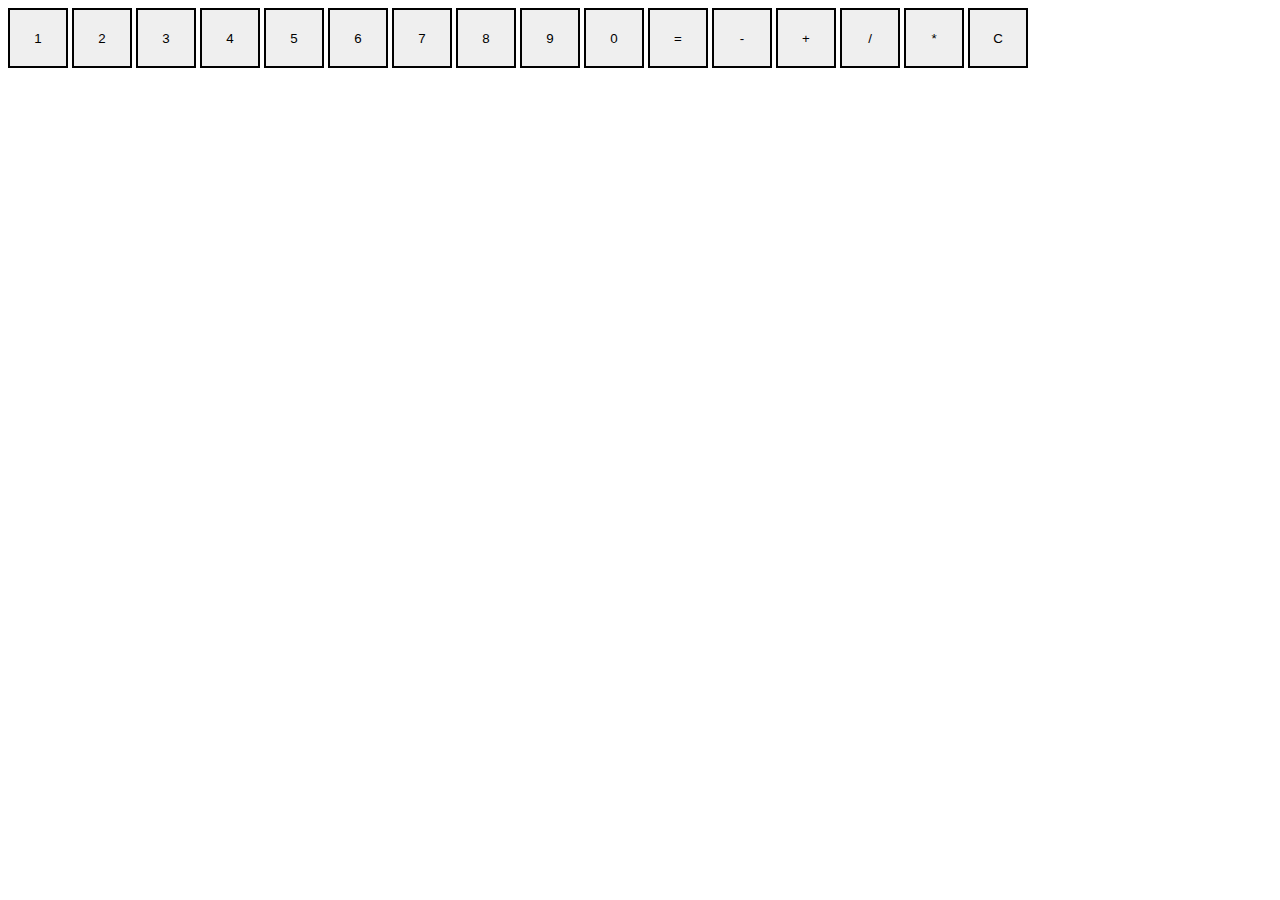
==== d02/calculator/index.html @ 55efc5fb "all buttons console.log their inner HTML..not much else works" ====
<!DOCTYPE html>
<html>
  <head>
    <meta charset="utf-8">
    <title>Calculator</title>
    <link rel="stylesheet" href="style.css">

  </head>
  <body>

    <button class='num'>1</button>
    <button class='num'>2</button>
    <button class='num'>3</button>
    <button class='num'>4</button>
    <button class='num'>5</button>
    <button class='num'>6</button>
    <button class='num'>7</button>
    <button class='num'>8</button>
    <button class='num'>9</button>
    <button class='num'>0</button>
    <button id='equal'='operator'>=</button>
    <button class='operator'>-</button>
    <button class='operator'>+</button>
    <button class='operator'>/</button>
    <button class='operator'>*</button>
    <button id='clear'>C</button>

    <script src="./app.js" charset="utf-8"></script>
  </body>
</html>
---- d02/calculator/style.css ----
button {
  height: 60px;
  width: 60px;
  border: 2px solid black;
}
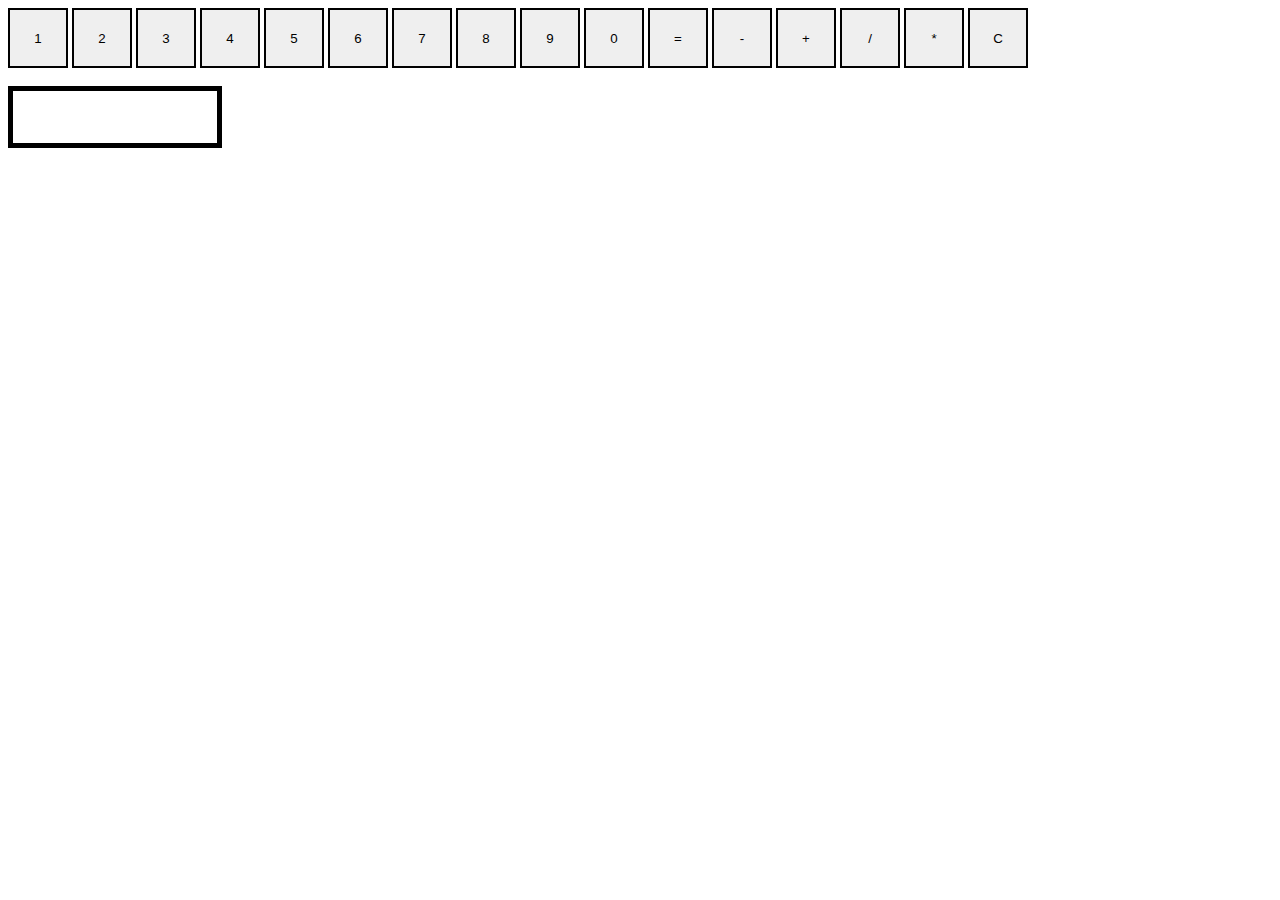
==== commit 42c9d0ab: "changed the div display to an input and changed the code for everything to work. Looks very basic bu" ====
--- a/d02/calculator/index.html
+++ b/d02/calculator/index.html
@@ -25,6 +25,9 @@
     <button class='operator'>*</button>
     <button id='clear'>C</button>
 
+    <br><br>
+    <input type="input" name="name" value="">
+
     <script src="./app.js" charset="utf-8"></script>
   </body>
 </html>
--- a/d02/calculator/style.css
+++ b/d02/calculator/style.css
@@ -3,3 +3,11 @@
   width: 60px;
   border: 2px solid black;
 }
+
+input {
+  width: 200px;
+  height: 50px;
+  border: 5px solid black;
+  text-align: right;
+  font-size: 25px;
+}
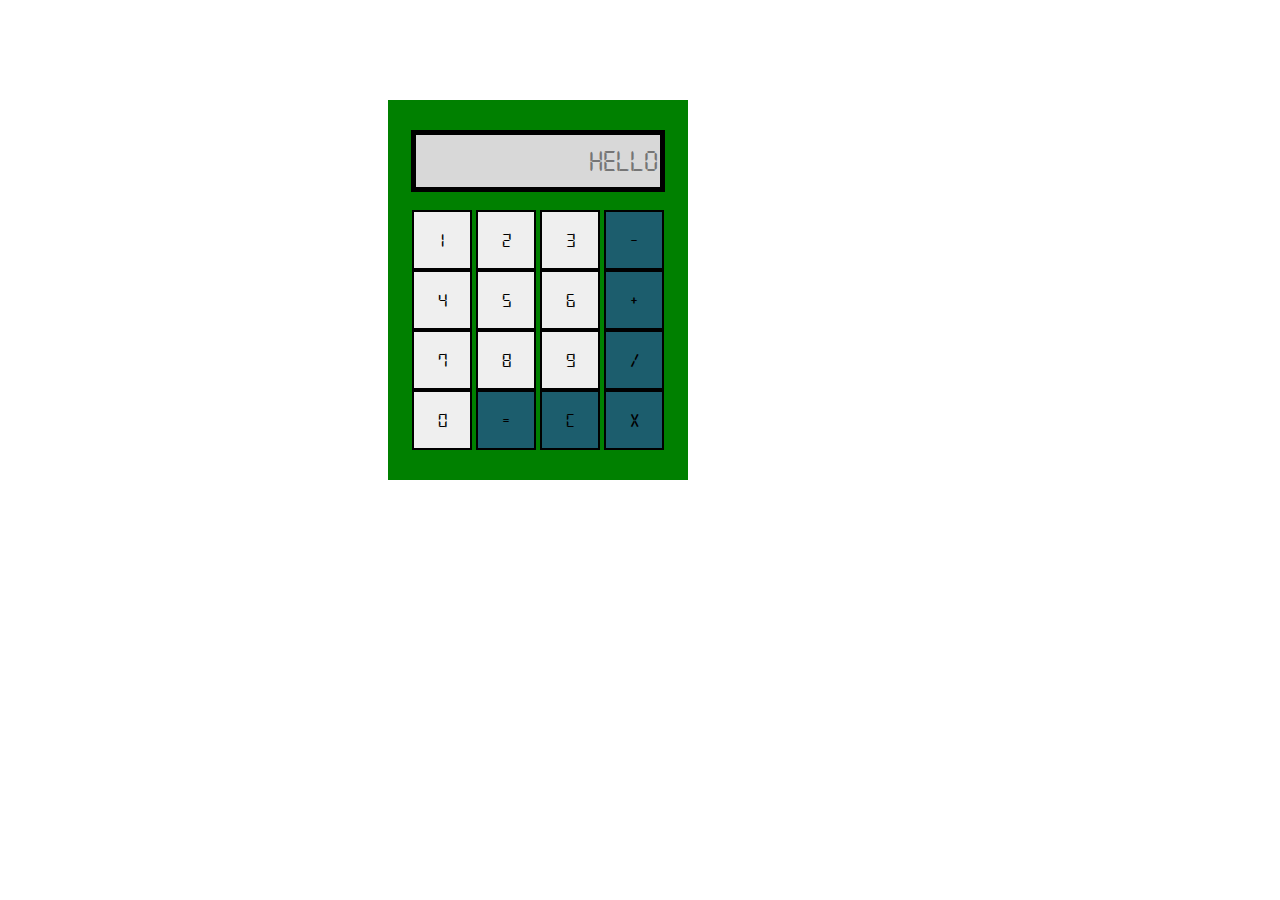
==== commit 1920aec0: "last minute touches on the calculator. Everything is working and looks okay" ====
--- a/d02/calculator/index.html
+++ b/d02/calculator/index.html
@@ -7,26 +7,27 @@
 
   </head>
   <body>
+    <div class="container">
+      <input type="input" name="name" value="" placeholder="hello">
+        <br><br>
 
-    <button class='num'>1</button>
-    <button class='num'>2</button>
-    <button class='num'>3</button>
-    <button class='num'>4</button>
-    <button class='num'>5</button>
-    <button class='num'>6</button>
-    <button class='num'>7</button>
-    <button class='num'>8</button>
-    <button class='num'>9</button>
-    <button class='num'>0</button>
-    <button id='equal'='operator'>=</button>
-    <button class='operator'>-</button>
-    <button class='operator'>+</button>
-    <button class='operator'>/</button>
-    <button class='operator'>*</button>
-    <button id='clear'>C</button>
-
-    <br><br>
-    <input type="input" name="name" value="">
+      <button class='num'>1</button>
+      <button class='num'>2</button>
+      <button class='num'>3</button>
+      <button class='operator'>-</button>
+      <button class='num'>4</button>
+      <button class='num'>5</button>
+      <button class='num'>6</button>
+      <button class='operator'>+</button>
+      <button class='num'>7</button>
+      <button class='num'>8</button>
+      <button class='num'>9</button>
+      <button class='operator'>/</button>
+      <button class='num'>0</button>
+      <button id='equal'='operator'>=</button>
+      <button id='clear'>C</button>
+      <button class='operator'>x</button>
+    </div>
 
     <script src="./app.js" charset="utf-8"></script>
   </body>
--- a/d02/calculator/style.css
+++ b/d02/calculator/style.css
@@ -1,13 +1,46 @@
+@font-face {
+    font-family: myFont;
+    src: url('digital-7.ttf');
+}
+
 button {
   height: 60px;
   width: 60px;
   border: 2px solid black;
+  padding: 5px;
+  font-family: myFont;
+  font-size: 20px;
+}
+
+button:active {
+  background-color: purple;
 }
 
 input {
-  width: 200px;
+  width: 240px;
   height: 50px;
   border: 5px solid black;
   text-align: right;
   font-size: 25px;
+  background-color: #D8D8D8;
+  font-family: myFont;
+  font-size: 30px;
 }
+
+.container {
+  height: 350px;
+  width: 300px;
+  text-align: center;
+  margin: 100px 0 0 380px;
+  background-color: green;
+  padding-top: 30px;
+
+}
+
+.operator, #clear, #equal {
+   background-color: #1C5D6D;
+}
+
+.operator, #clear, #equal {
+   background-color: #1C5D6D;
+}
